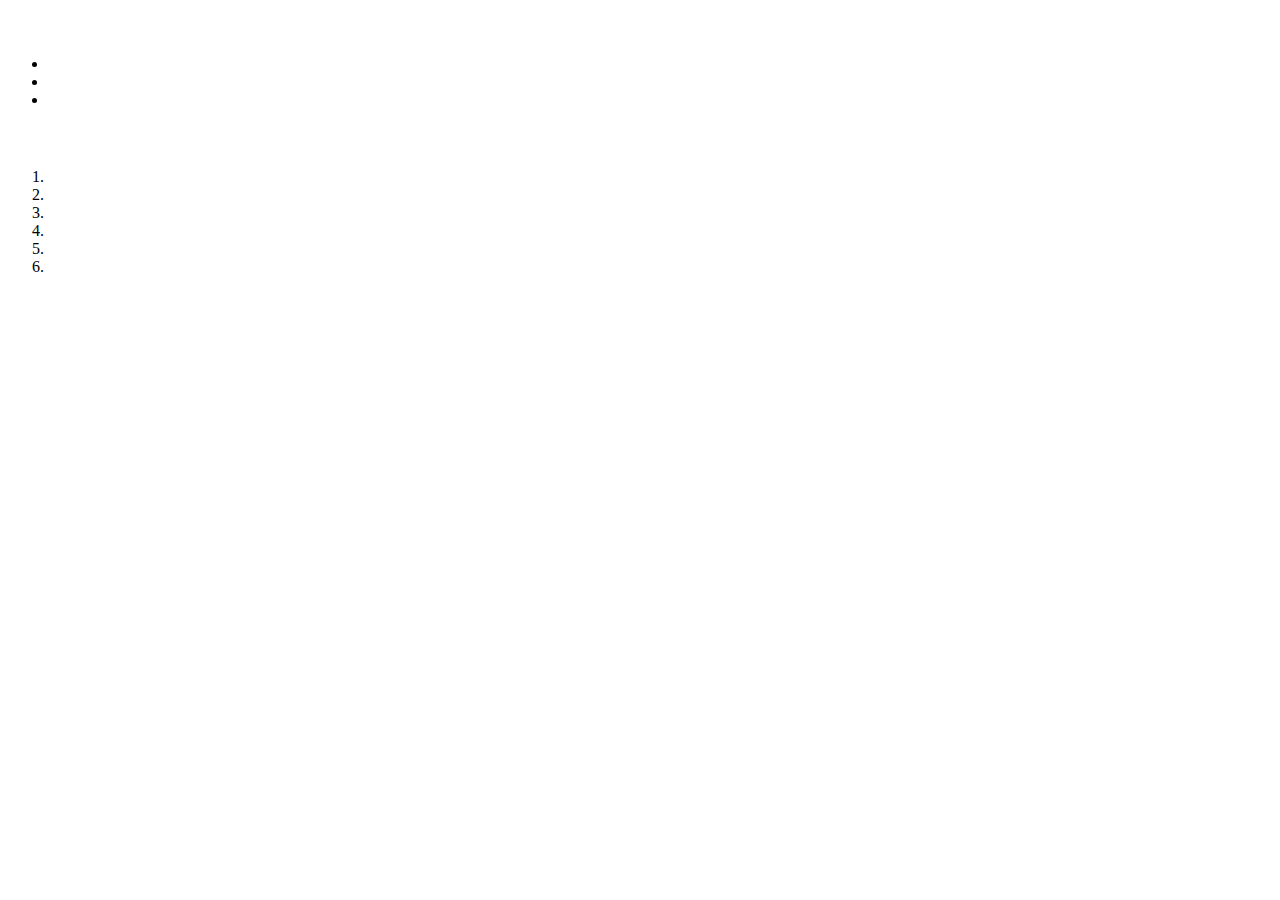
==== html/index1.html @ 511673d7 "second commit html1" ====
<!DOCTYPE html>
<html lang="es" dir="ltr">
  <head>
    <link rel="stylesheet" href="https://use.fontawesome.com/releases/v5.3.1/css/all.css" integrity="sha384-mzrmE5qonljUremFsqc01SB46JvROS7bZs3IO2EmfFsd15uHvIt+Y8vEf7N7fWAU" crossorigin="anonymous">
    <meta charset="utf-8">
    <title>Home</title>
  </head>
  <body>
    <header>
      <div class="">
        <h1></h1>
      </div>
      <nav>
        <div class="">
          <a href="#"></a>
        </div>
        <div class="">
          <a href="#"></a>
        </div>
        <div class="">
          <a href="#"></a>
        </div>
      </nav>
    </header>
    <section>
      <div class="">
        <img src="" alt="">
      </div>
      <div class="">
        <a href="#"></a>
      <ul>
        <li><a href="#"></a></li>
        <li><a href="#"></a></li>
        <li><a href="#"></a></li>
      </ul>
      </div>
    </section>
    <section>
      <div class="redes">
        <div class="">
          <a href="#"></a>
        </div>
        <div class="">
          <a href="#"></a>
        </div>
        <div class="">
          <a href="#"></a>
        </div>
        <div class="">
          <a href="#"></a>
        </div>
        <div class="">
          <a href="#"></a>
        </div>
      </div>
      <div class="receta">
        <div class="">
          <img src="" alt="">
        </div>
        <div class="datos">
          <div class="fecha">
            <p></p>
          </div>
          <div class="social">
            <p></p>
          </div>
        </div>
        <div class="contenido">
          <h5></h5>
          <p></p>
          <div class="destacado">
            <p></p>
            <h6></h6>
          </div>
          <div class="lista">
            <ol>
              <li></li>
              <li></li>
              <li></li>
              <li></li>
              <li></li>
              <li></li>
            </ol>
          </div>
        </div>
      </div>
    </section>
    <footer>
      <div class="redes">
        <img src="" alt="">
        <a href="#"></a>
      </div>
      <div class="redes">
        <img src="" alt="">
        <a href="#"></a>
      </div>
      <div class="redes">
        <img src="" alt="">
        <a href="#"></a>
      </div>
      <div class="redes">
        <img src="" alt="">
        <a href="#"></a>
      </div>
      <div class="redes">
        <img src="" alt="">
        <a href="#"></a>
      </div>
      <div class="redes">
        <img src="" alt="">
        <a href="#"></a>
      </div>
    </footer>
  </body>
  </html>
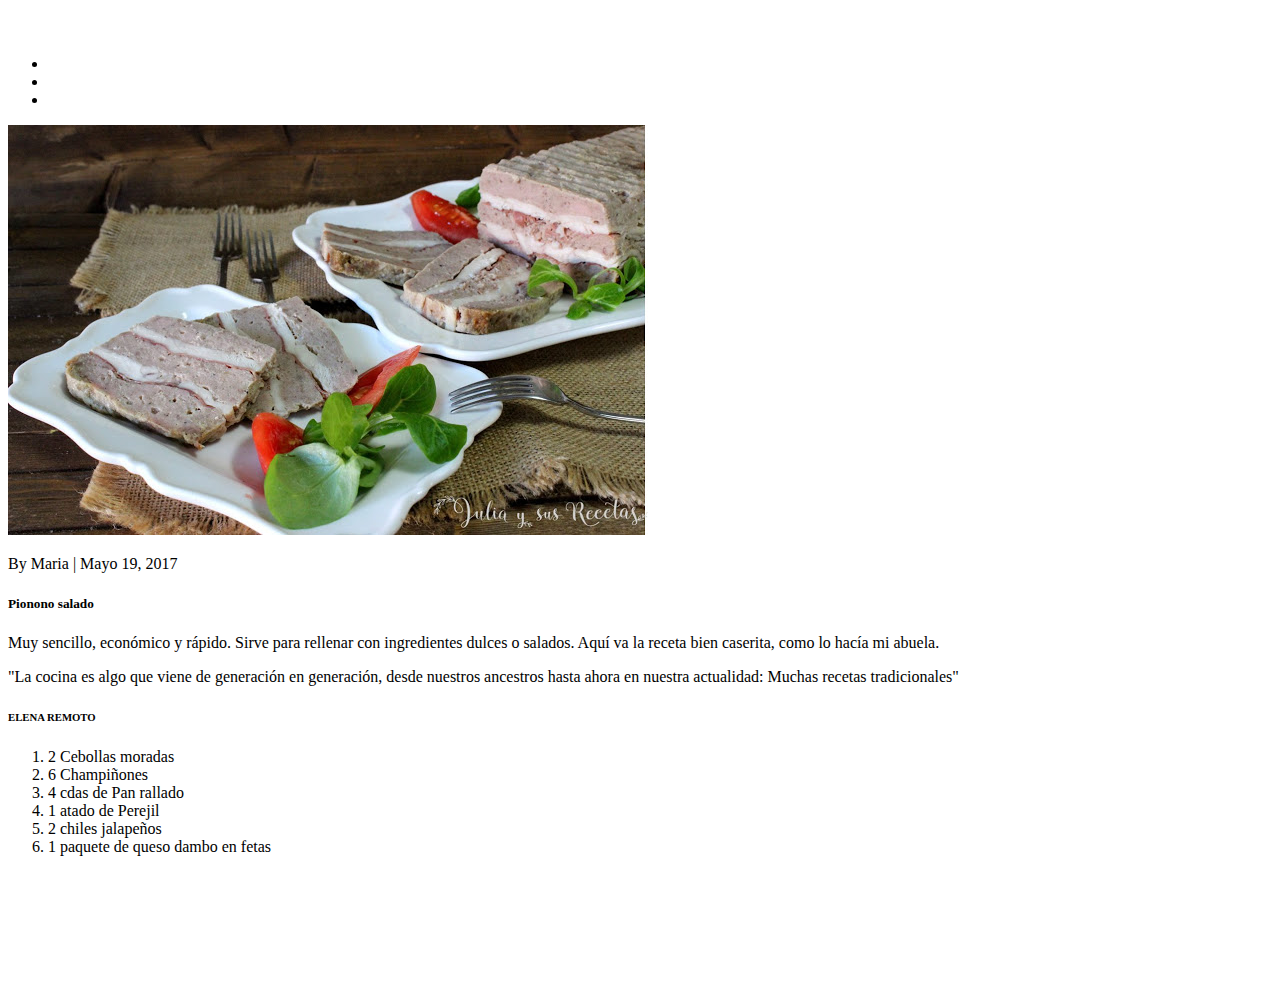
==== commit 9c5cfae3: "index1: new version" ====
--- a/html/index1.html
+++ b/html/index1.html
@@ -55,31 +55,31 @@
       </div>
       <div class="receta">
         <div class="">
-          <img src="" alt="">
+          <img src="../imagenes/recetas.JPG" alt="">
         </div>
         <div class="datos">
           <div class="fecha">
-            <p></p>
+            <p>By Maria  |  Mayo 19, 2017</p>
           </div>
           <div class="social">
             <p></p>
           </div>
         </div>
         <div class="contenido">
-          <h5></h5>
-          <p></p>
+          <h5>Pionono salado</h5>
+          <p>Muy sencillo, económico y rápido. Sirve para rellenar con ingredientes dulces o salados. Aquí va la receta bien caserita, como lo hacía mi abuela.</p>
           <div class="destacado">
-            <p></p>
-            <h6></h6>
+            <p>"La cocina es algo que viene de generación en generación, desde nuestros ancestros hasta ahora en nuestra actualidad: Muchas recetas tradicionales"</p>
+            <h6>ELENA REMOTO</h6>
           </div>
           <div class="lista">
             <ol>
-              <li></li>
-              <li></li>
-              <li></li>
-              <li></li>
-              <li></li>
-              <li></li>
+              <li>2 Cebollas moradas</li>
+              <li>6 Champiñones</li>
+              <li>4 cdas de Pan rallado</li>
+              <li>1 atado de Perejil</li>
+              <li>2 chiles jalapeños</li>
+              <li>1 paquete de queso dambo en fetas</li>
             </ol>
           </div>
         </div>
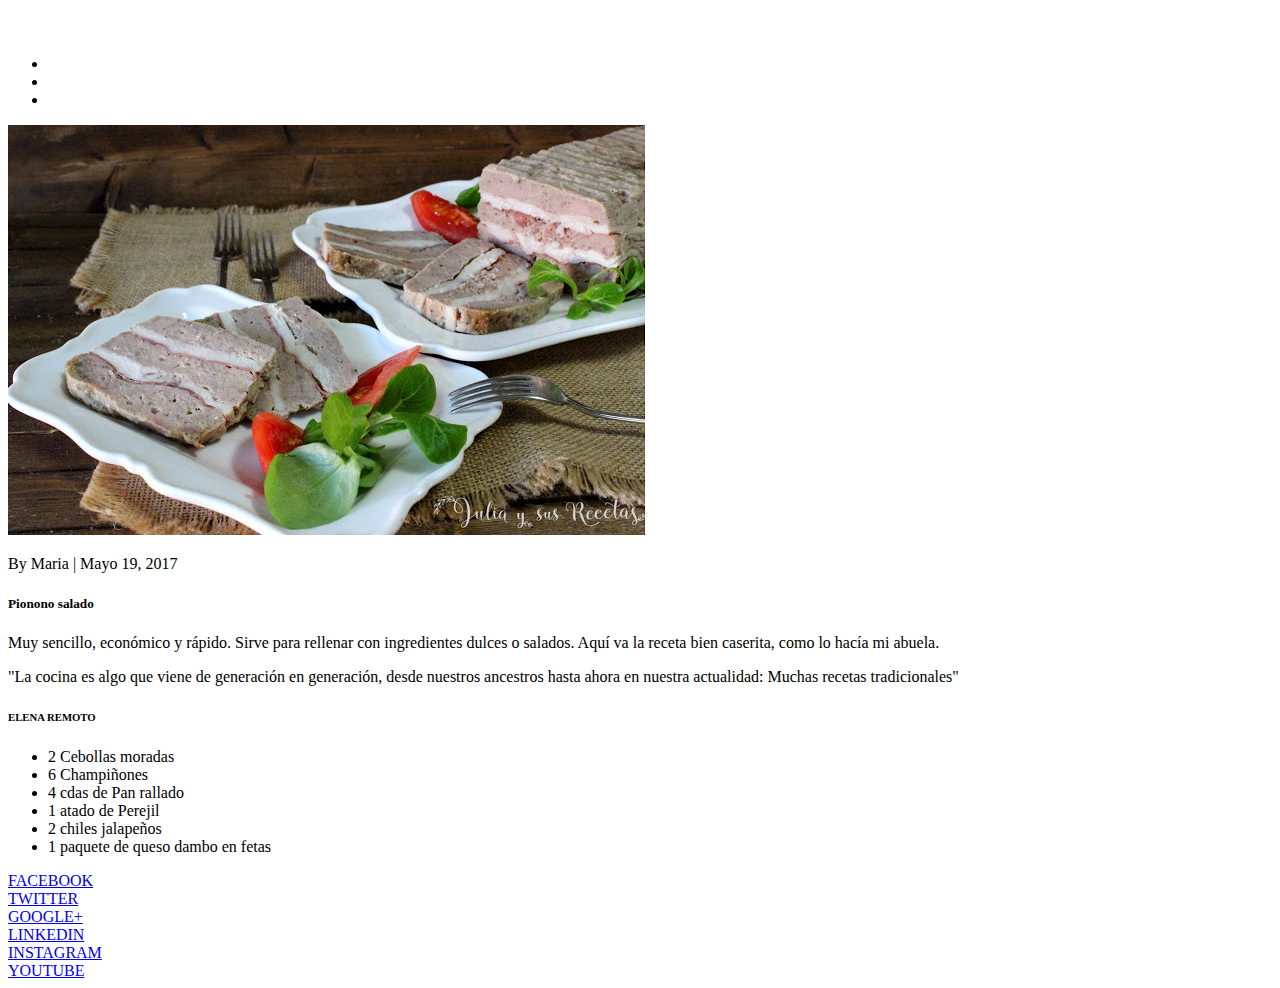
==== commit c6972e90: "footer links" ====
--- a/html/index1.html
+++ b/html/index1.html
@@ -2,6 +2,7 @@
 <html lang="es" dir="ltr">
   <head>
     <link rel="stylesheet" href="https://use.fontawesome.com/releases/v5.3.1/css/all.css" integrity="sha384-mzrmE5qonljUremFsqc01SB46JvROS7bZs3IO2EmfFsd15uHvIt+Y8vEf7N7fWAU" crossorigin="anonymous">
+    <link href="https://fonts.googleapis.com/css?family=Indie+Flower" rel="stylesheet">
     <meta charset="utf-8">
     <title>Home</title>
   </head>
@@ -52,6 +53,9 @@
         <div class="">
           <a href="#"></a>
         </div>
+        <div class="">
+          <a href="#"></a>
+        </div>
       </div>
       <div class="receta">
         <div class="">
@@ -62,7 +66,11 @@
             <p>By Maria  |  Mayo 19, 2017</p>
           </div>
           <div class="social">
+            <i class="far fa-heart"></i>
             <p></p>
+            <i class="far fa-comments"></i>
+            <p></p>
+            <i class="fas fa-share-alt"></i>
           </div>
         </div>
         <div class="contenido">
@@ -73,42 +81,42 @@
             <h6>ELENA REMOTO</h6>
           </div>
           <div class="lista">
-            <ol>
+            <ul>
               <li>2 Cebollas moradas</li>
               <li>6 Champiñones</li>
               <li>4 cdas de Pan rallado</li>
               <li>1 atado de Perejil</li>
               <li>2 chiles jalapeños</li>
               <li>1 paquete de queso dambo en fetas</li>
-            </ol>
+            </ul>
           </div>
         </div>
       </div>
     </section>
     <footer>
       <div class="redes">
-        <img src="" alt="">
-        <a href="#"></a>
+        <i class="fab fa-facebook-f"></i>
+        <a href="#">FACEBOOK</a>
       </div>
       <div class="redes">
-        <img src="" alt="">
-        <a href="#"></a>
+        <i class="fab fa-twitter"></i>
+        <a href="#">TWITTER</a>
       </div>
       <div class="redes">
-        <img src="" alt="">
-        <a href="#"></a>
+        <i class="fab fa-google-plus-g"></i>
+        <a href="#">GOOGLE+</a>
       </div>
       <div class="redes">
-        <img src="" alt="">
-        <a href="#"></a>
+        <i class="fab fa-linkedin"></i>
+        <a href="#">LINKEDIN</a>
       </div>
       <div class="redes">
-        <img src="" alt="">
-        <a href="#"></a>
+        <i class="fab fa-instagram"></i>
+        <a href="#">INSTAGRAM</a>
       </div>
       <div class="redes">
-        <img src="" alt="">
-        <a href="#"></a>
+        <i class="fab fa-youtube"></i>
+        <a href="#">YOUTUBE</a>
       </div>
     </footer>
   </body>
